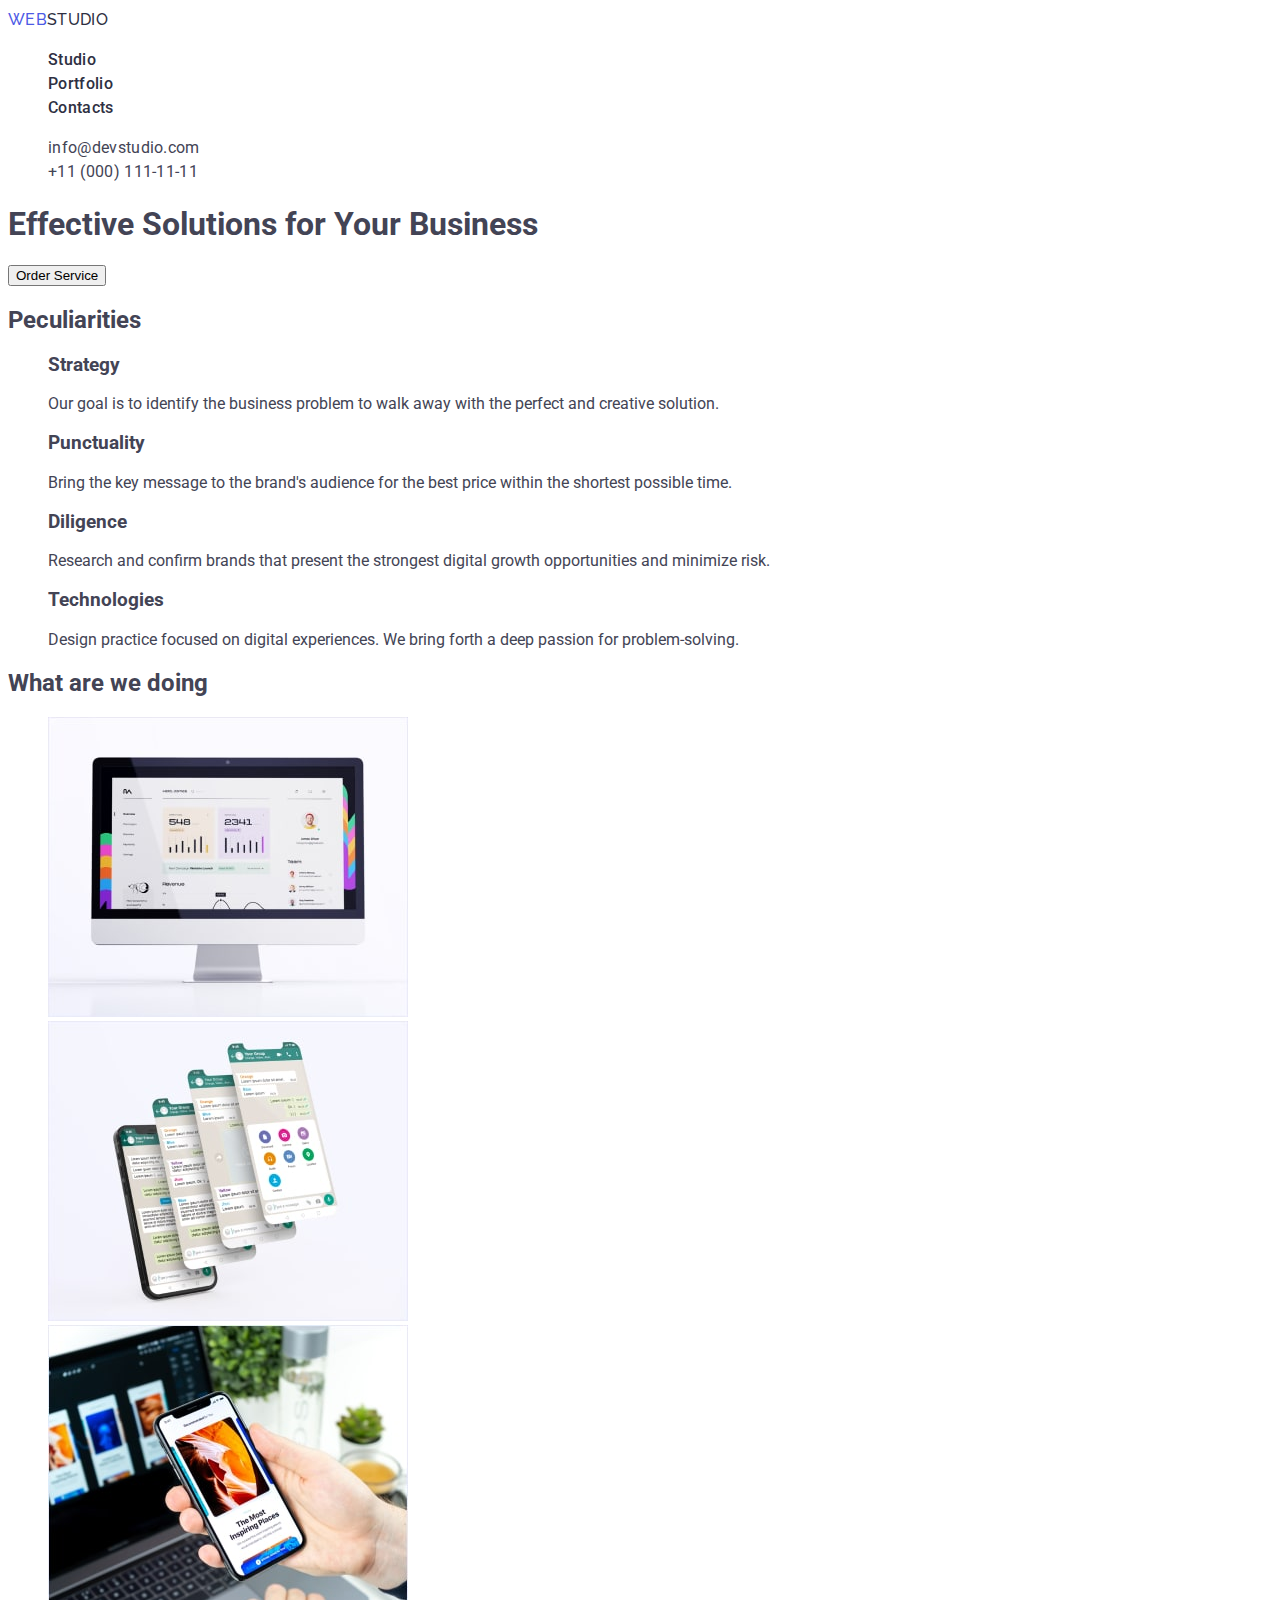
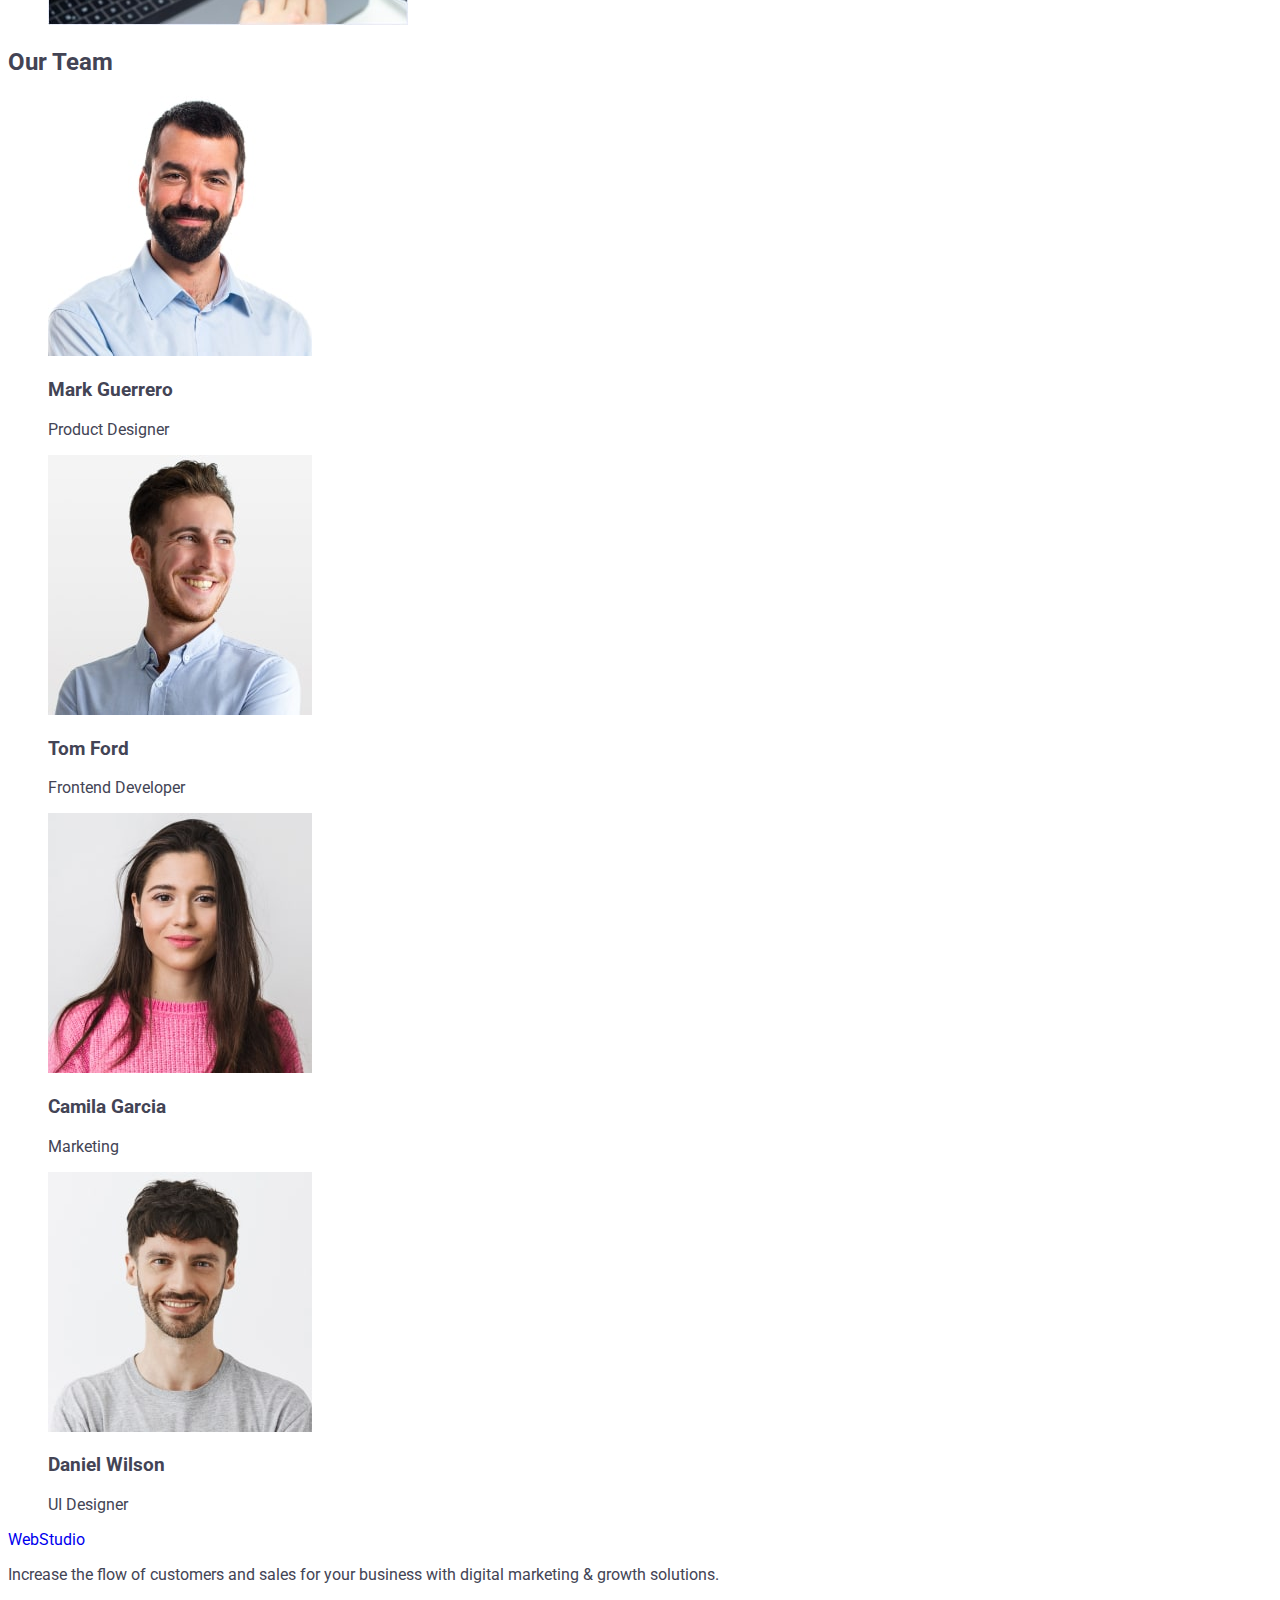
==== index.html @ 2854a055 "global and header stylization" ====
<!DOCTYPE html>
<html lang="en">
  <head>
    <meta charset="UTF-8" />
    <meta name="viewport" content="width=device-width, initial-scale=1.0" />
    <meta name="description" content="Effective Solutions for Your Business" />
    <title>WEBSTUDIO</title>
    <link
      href="https://fonts.googleapis.com/css2?family=Raleway:wght@800&family=Roboto:wght@400;500;700&display=swap"
      rel="stylesheet"
    />
    <link rel="stylesheet" href="./css/styles.css" />
  </head>
  <body>
    <header>
      <nav class="header-menu">
        <a class="logo" href="./index.html"><span>Web</span>Studio</a>
        <ul>
          <li><a href="./index.html">Studio</a></li>
          <li><a href="./portfolio.html">Portfolio</a></li>
          <li><a href="#">Contacts</a></li>
        </ul>
      </nav>
      <address>
        <ul class="contact-header">
          <li><a href="mailto:info@devstudio.com">info@devstudio.com</a></li>
          <li><a href="tel:+110001111111">+11 (000) 111-11-11</a></li>
        </ul>
      </address>
    </header>
    <main>
      <!-- Hero-Section -->
      <section>
        <h1>Effective Solutions for Your Business</h1>
        <button type="button">Order Service</button>
      </section>
      <section>
        <h2>Peculiarities</h2>
        <!-- This h2 is hidden for users -->
        <ul>
          <li>
            <h3>Strategy</h3>
            <p>
              Our goal is to identify the business problem to walk away with the
              perfect and creative solution.
            </p>
          </li>
          <li>
            <h3>Punctuality</h3>
            <p>
              Bring the key message to the brand's audience for the best price
              within the shortest possible time.
            </p>
          </li>
          <li>
            <h3>Diligence</h3>
            <p>
              Research and confirm brands that present the strongest digital
              growth opportunities and minimize risk.
            </p>
          </li>
          <li>
            <h3>Technologies</h3>
            <p>
              Design practice focused on digital experiences. We bring forth a
              deep passion for problem-solving.
            </p>
          </li>
        </ul>
      </section>
      <section>
        <h2>What are we doing</h2>
        <ul>
          <li>
            <img
              src="./images/img-01.jpg"
              alt="website on monitor"
              width="360"
              height="300"
            />
          </li>
          <li>
            <img
              src="./images/img-02.jpg"
              alt="application on the phone"
              width="360"
              height="300"
            />
          </li>
          <li>
            <img
              src="./images/img-03.jpg"
              alt="website on laptop & application on the phone"
              width="360"
              height="300"
            />
          </li>
        </ul>
      </section>
      <section>
        <h2>Our Team</h2>
        <ul>
          <li>
            <img
              src="./images/mark.jpg"
              alt="Mark's picture"
              width="264"
              height="260"
            />
            <h3>Mark Guerrero</h3>
            <p>Product Designer</p>
          </li>
          <li>
            <img
              src="./images/tom.jpg"
              alt="Tom's picture"
              width="264"
              height="260"
            />
            <h3>Tom Ford</h3>
            <p>Frontend Developer</p>
          </li>
          <li>
            <img
              src="./images/camila.jpg"
              alt="Camila's picture"
              width="264"
              height="260"
            />
            <h3>Camila Garcia</h3>
            <p>Marketing</p>
          </li>
          <li>
            <img
              src="./images/daniel.jpg"
              alt="Daniel's picture"
              width="264"
              height="260"
            />
            <h3>Daniel Wilson</h3>
            <p>UI Designer</p>
          </li>
        </ul>
      </section>
    </main>
    <footer>
      <a href="./index.html">WebStudio</a>
      <p>
        Increase the flow of customers and sales for your business with digital
        marketing & growth solutions.
      </p>
    </footer>
  </body>
</html>
---- css/styles.css ----
:root {
  --primary-brand-color: #4d5ae5;
  --pressed-state-color: #404bbf;
  --dark-color: #2e2f42;
  --success-color: #31d0aa;
  --text-color: #434455;
  --subtle-text-color: #8e8f99;
  --accent-color: #e7e9fc;
  --light-color: #f4f4fd;
  /* --modal-overlay-color: #2e2f42; */
  --hero-background-color: #2e2f42;
  --white-background-color: #fff;
  --modal-background-color: #fcfcfc;
}

body {
  font-family: Roboto, sans-serif;
  color: var(--text-color);
}

li {
  list-style-type: none;
}

a {
  text-decoration: none;
}

address {
  font-style: normal;
}

/* header */

.header-menu a {
  color: var(--dark-color);
  font-size: 16px;
  font-weight: 500;
  line-height: 1.5;
  letter-spacing: 0.32px;
}

.logo {
  font-family: Raleway, sans-serif;
  text-transform: uppercase;
  font-size: 18px;
  font-weight: 800;
  line-height: 1.1667;
  letter-spacing: 0.54px;
}

.logo span {
  color: var(--primary-brand-color);
}

.contact-header a {
  color: var(--text-color);
  font-size: 16px;
  line-height: 1.5;
  letter-spacing: 0.32px;
}

.header-menu a:hover,
.header-menu a:focus,
.header-menu a:active,
.contact-header a:hover,
.contact-header a:focus,
.contact-header a:active {
  color: var(--pressed-state-color);
}
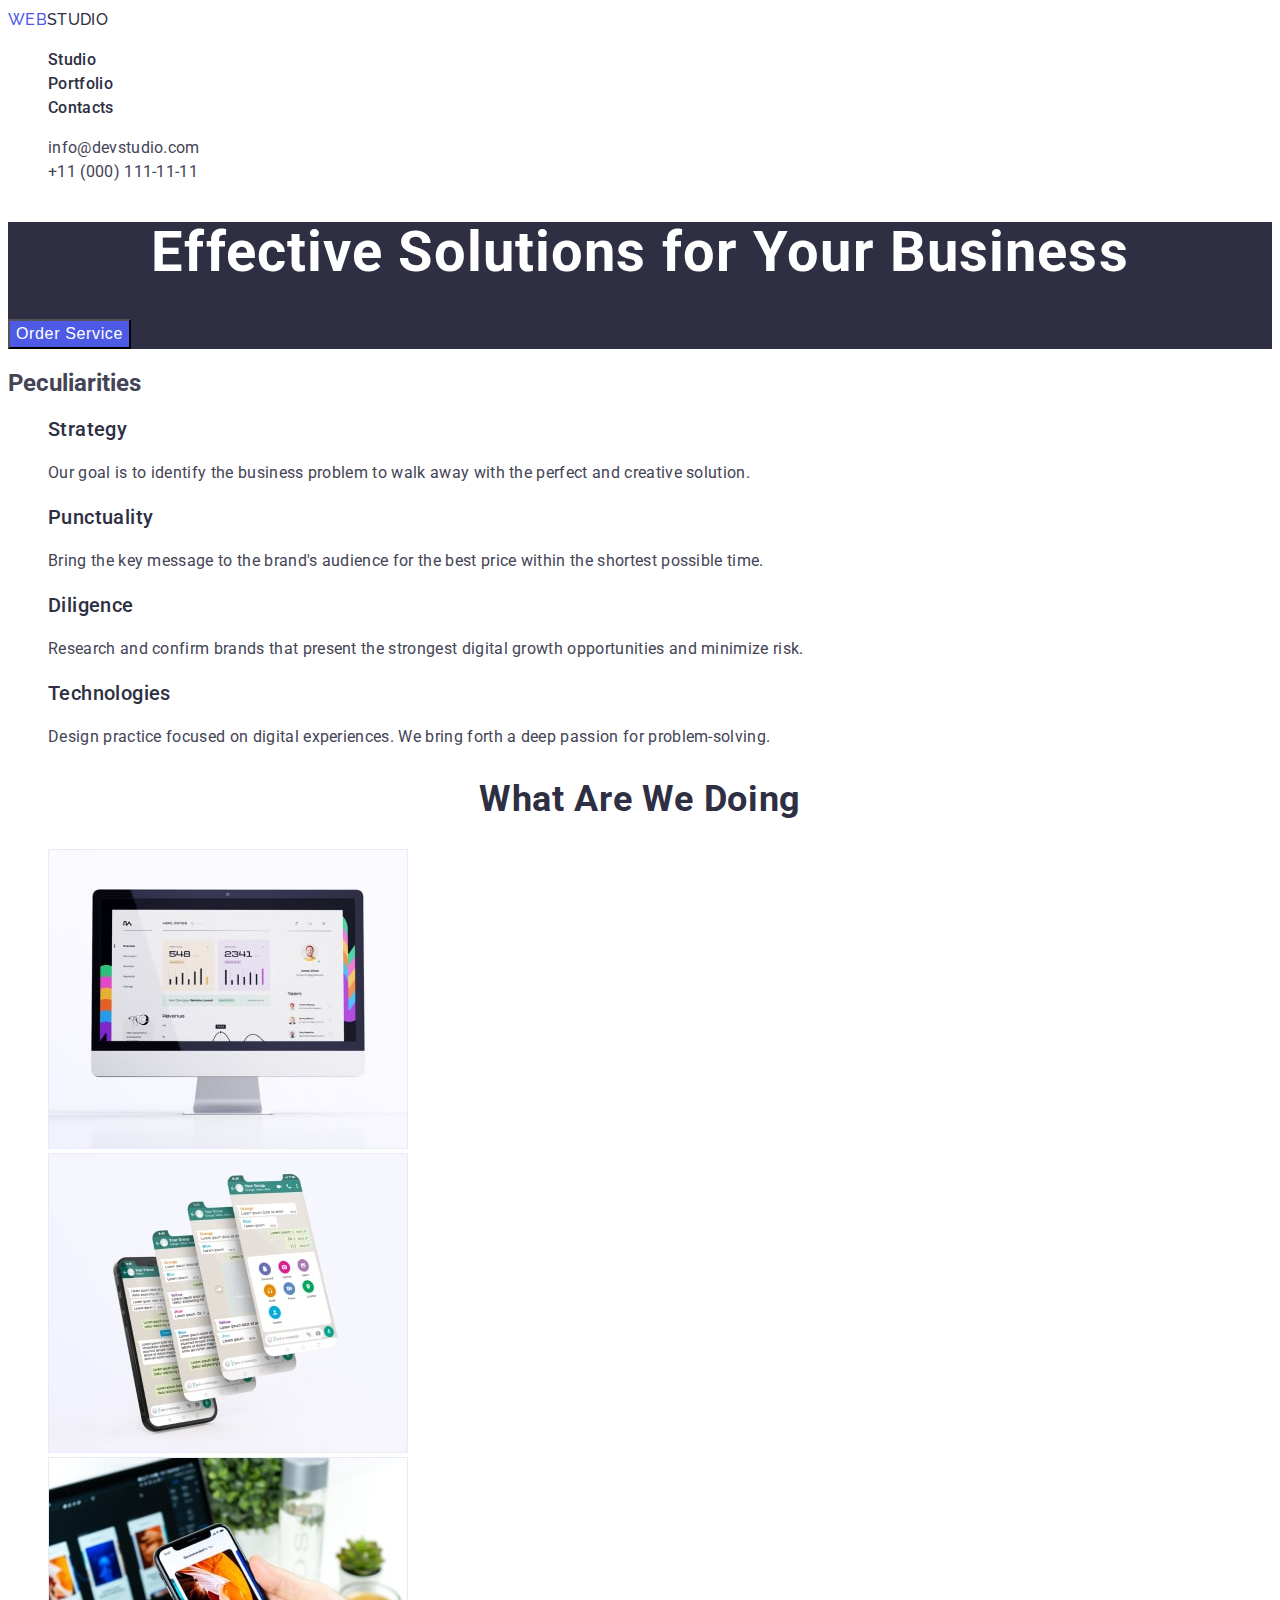
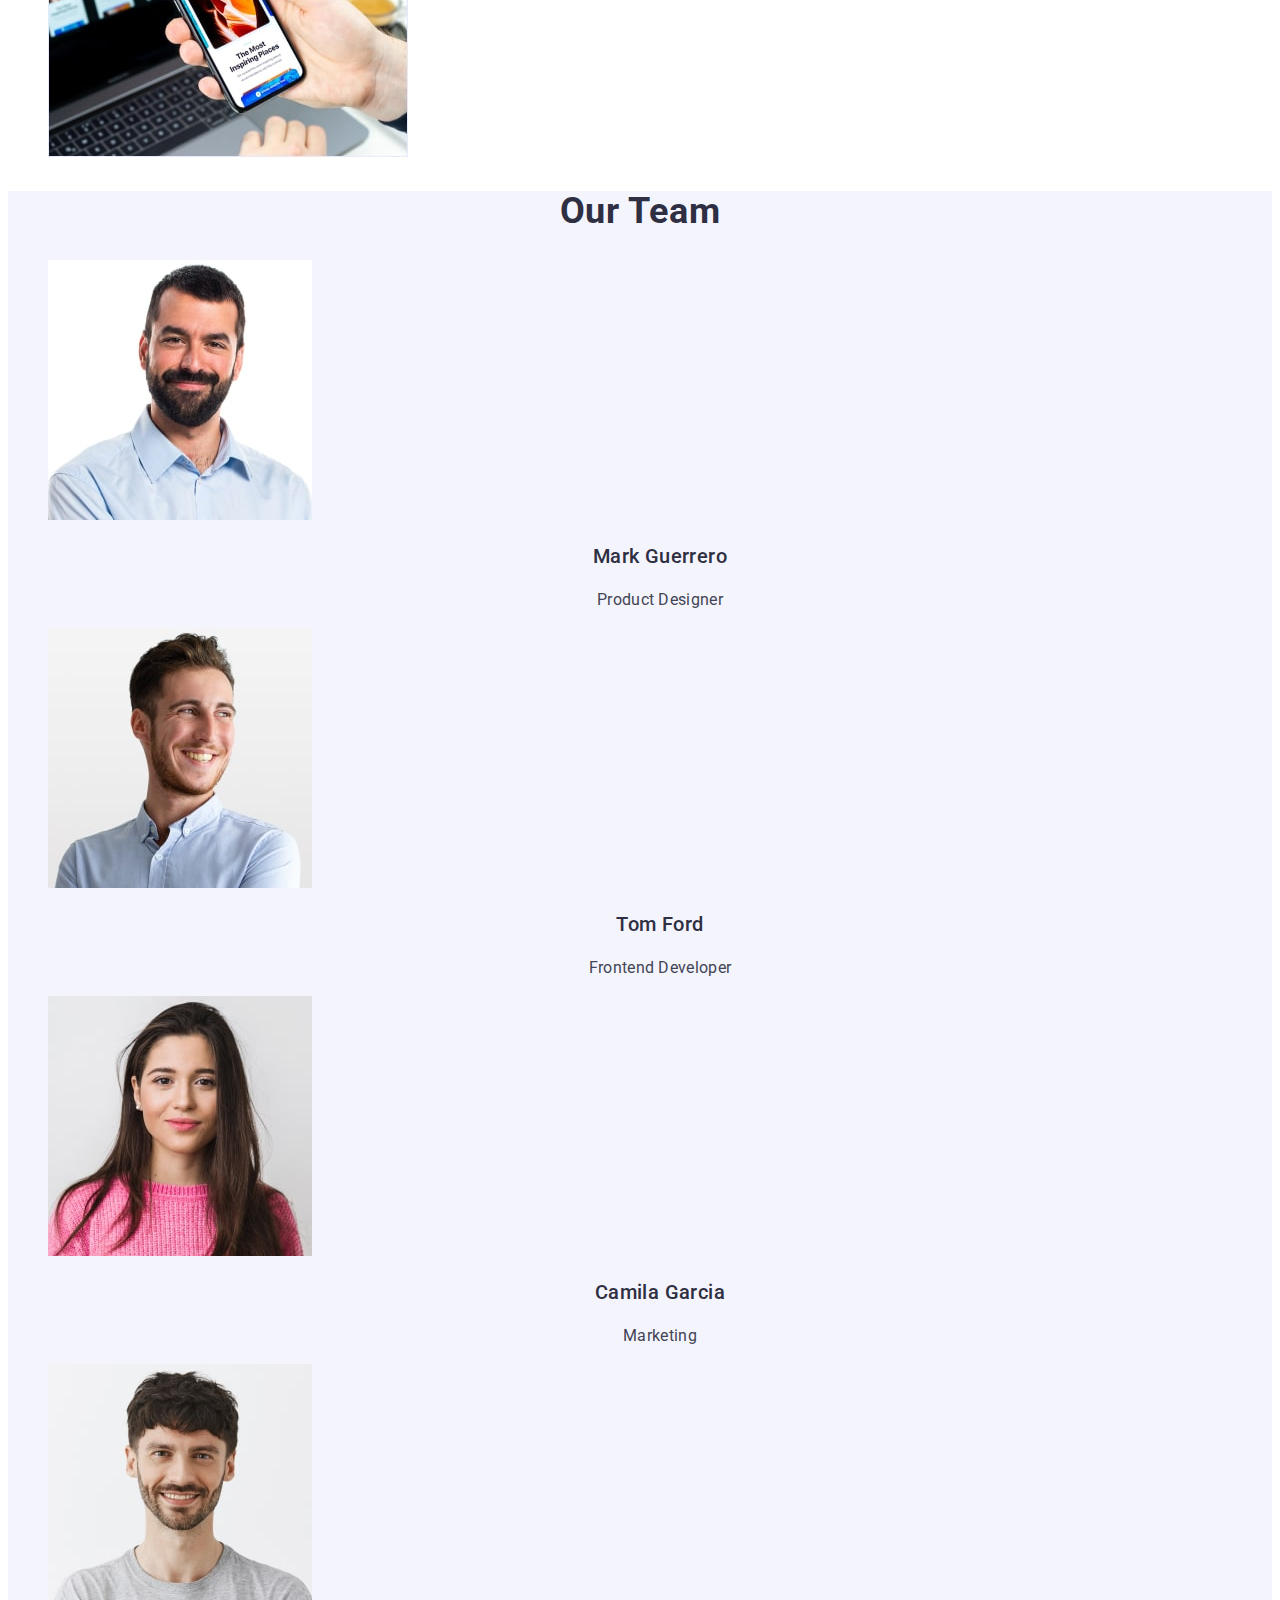
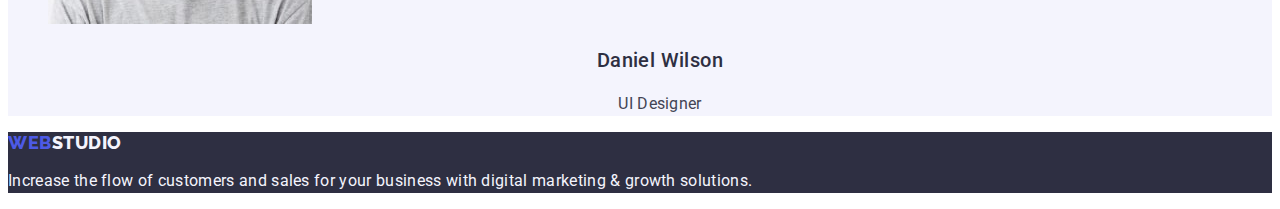
==== commit 6fa86b9e: "Stylization of 4 sections and footer" ====
--- a/index.html
+++ b/index.html
@@ -30,46 +30,47 @@
     </header>
     <main>
       <!-- Hero-Section -->
-      <section>
-        <h1>Effective Solutions for Your Business</h1>
-        <button type="button">Order Service</button>
+      <section class="hero">
+        <h1 class="hero-title">Effective Solutions for Your Business</h1>
+        <button class="hero-btn" type="button">Order Service</button>
       </section>
       <section>
         <h2>Peculiarities</h2>
         <!-- This h2 is hidden for users -->
         <ul>
           <li>
-            <h3>Strategy</h3>
-            <p>
+            <h3 class="item-title">Strategy</h3>
+            <p class="item-text">
               Our goal is to identify the business problem to walk away with the
               perfect and creative solution.
             </p>
           </li>
           <li>
-            <h3>Punctuality</h3>
-            <p>
+            <h3 class="item-title">Punctuality</h3>
+            <p class="item-text">
               Bring the key message to the brand's audience for the best price
               within the shortest possible time.
             </p>
           </li>
           <li>
-            <h3>Diligence</h3>
-            <p>
+            <h3 class="item-title">Diligence</h3>
+            <p class="item-text">
               Research and confirm brands that present the strongest digital
               growth opportunities and minimize risk.
             </p>
           </li>
           <li>
-            <h3>Technologies</h3>
-            <p>
+            <h3 class="item-title">Technologies</h3>
+            <p class="item-text">
               Design practice focused on digital experiences. We bring forth a
               deep passion for problem-solving.
             </p>
           </li>
         </ul>
       </section>
+      <!-- What are we doing -->
       <section>
-        <h2>What are we doing</h2>
+        <h2 class="title-section">What are we doing</h2>
         <ul>
           <li>
             <img
@@ -97,8 +98,9 @@
           </li>
         </ul>
       </section>
-      <section>
-        <h2>Our Team</h2>
+      <!-- Our Team -->
+      <section class="team">
+        <h2 class="title-section">Our Team</h2>
         <ul>
           <li>
             <img
@@ -107,8 +109,8 @@
               width="264"
               height="260"
             />
-            <h3>Mark Guerrero</h3>
-            <p>Product Designer</p>
+            <h3 class="item-title center">Mark Guerrero</h3>
+            <p class="item-text center">Product Designer</p>
           </li>
           <li>
             <img
@@ -117,8 +119,8 @@
               width="264"
               height="260"
             />
-            <h3>Tom Ford</h3>
-            <p>Frontend Developer</p>
+            <h3 class="item-title center">Tom Ford</h3>
+            <p class="item-text center">Frontend Developer</p>
           </li>
           <li>
             <img
@@ -127,8 +129,8 @@
               width="264"
               height="260"
             />
-            <h3>Camila Garcia</h3>
-            <p>Marketing</p>
+            <h3 class="item-title center">Camila Garcia</h3>
+            <p class="item-text center">Marketing</p>
           </li>
           <li>
             <img
@@ -137,15 +139,16 @@
               width="264"
               height="260"
             />
-            <h3>Daniel Wilson</h3>
-            <p>UI Designer</p>
+            <h3 class="item-title center">Daniel Wilson</h3>
+            <p class="item-text center">UI Designer</p>
           </li>
         </ul>
       </section>
     </main>
+    <!-- Footer -->
     <footer>
-      <a href="./index.html">WebStudio</a>
-      <p>
+      <a class="logo" href="./index.html"><span>Web</span>Studio</a>
+      <p class="item-text">
         Increase the flow of customers and sales for your business with digital
         marketing & growth solutions.
       </p>
--- a/css/styles.css
+++ b/css/styles.css
@@ -68,3 +68,85 @@
 .contact-header a:active {
   color: var(--pressed-state-color);
 }
+
+/* hero */
+
+.hero {
+  background-color: var(--dark-color);
+}
+
+.hero-title {
+  color: var(--white-background-color);
+  text-align: center;
+  font-size: 56px;
+  font-weight: 700;
+  line-height: 1.0714;
+  letter-spacing: 1.12px;
+}
+
+.hero-btn {
+  color: var(--white-background-color);
+  font-size: 16px;
+  font-weight: 500;
+  line-height: 1.5;
+  letter-spacing: 0.64px;
+  background-color: var(--primary-brand-color);
+}
+
+.hero-btn:hover,
+.hero-btn:focus {
+  color: var(--pressed-state-color);
+  cursor: pointer;
+}
+
+/* Peculiarities */
+
+.item-title {
+  color: var(--dark-color);
+  font-size: 20px;
+  font-weight: 500;
+  line-height: 1.2;
+  letter-spacing: 0.4px;
+}
+
+.item-text {
+  font-size: 16px;
+  line-height: 1.5;
+  letter-spacing: 0.32px;
+}
+
+/* What are we doing */
+
+.title-section {
+  color: var(--dark-color);
+  text-align: center;
+  font-size: 36px;
+  font-weight: 700;
+  line-height: 1.1111;
+  letter-spacing: 0.72px;
+  text-transform: capitalize;
+}
+
+/* Our Team */
+
+.team {
+  background-color: var(--light-color);
+}
+
+.center {
+  text-align: center;
+}
+
+/* Footer */
+
+footer {
+  background-color: var(--dark-color);
+}
+
+footer .logo {
+  color: var(--light-color);
+}
+
+footer .item-text {
+  color: var(--light-color);
+}
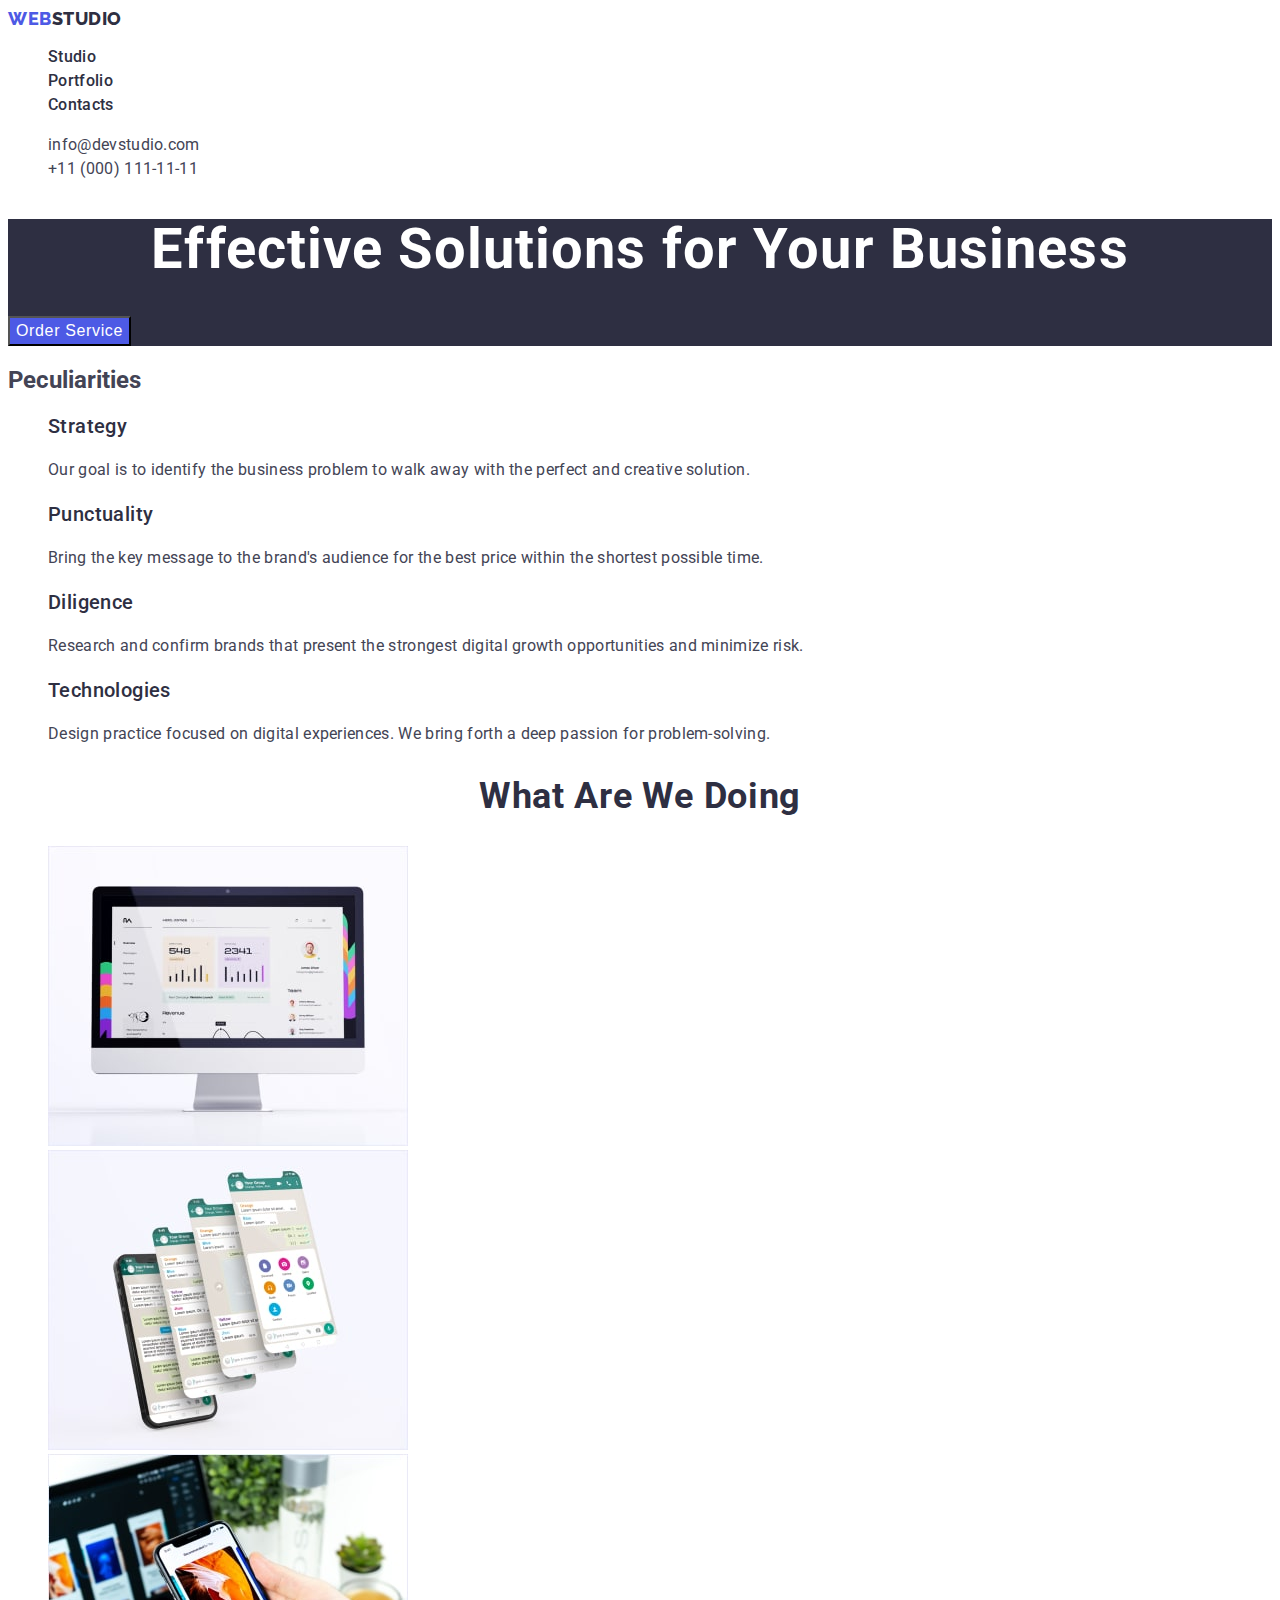
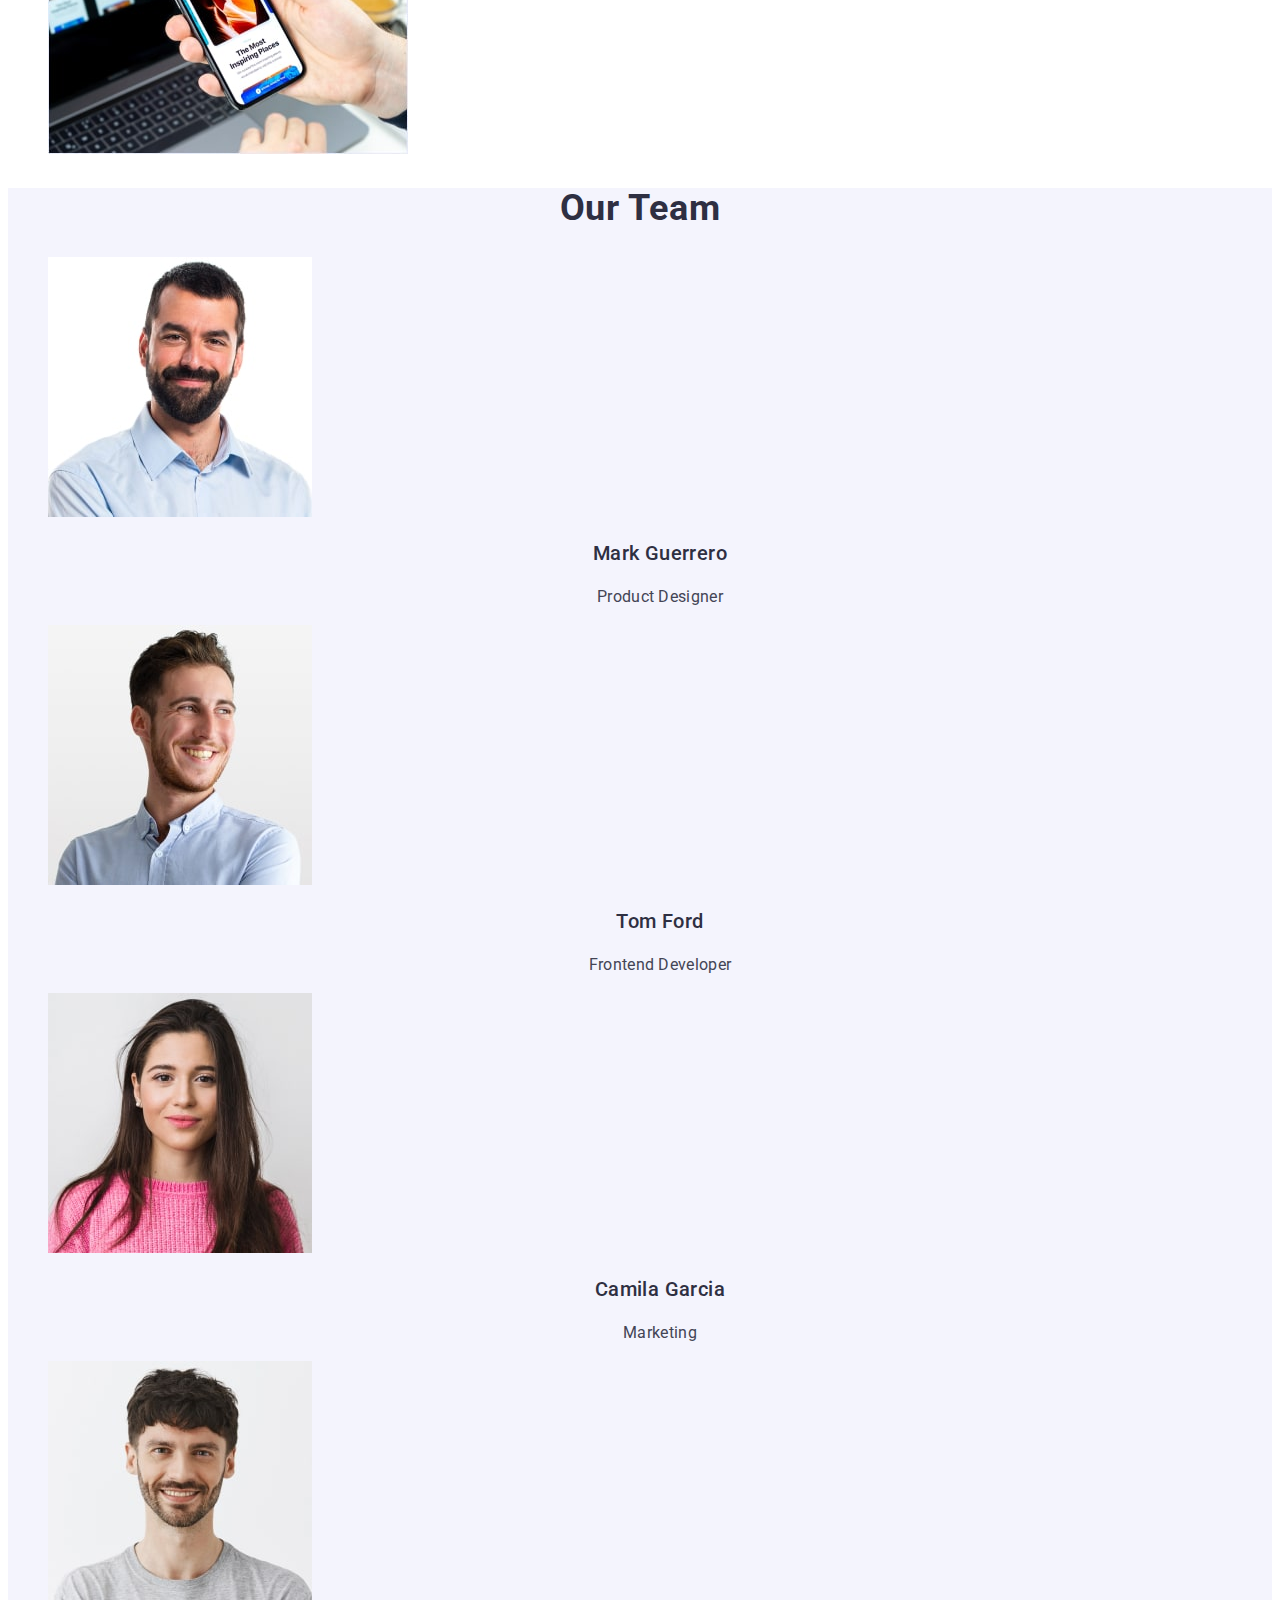
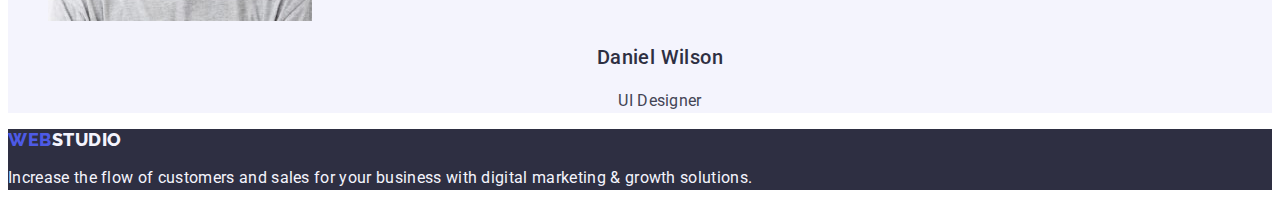
==== commit 020bcdd8: "Website improvement" ====
--- a/index.html
+++ b/index.html
@@ -6,25 +6,37 @@
     <meta name="description" content="Effective Solutions for Your Business" />
     <title>WEBSTUDIO</title>
     <link
-      href="https://fonts.googleapis.com/css2?family=Raleway:wght@800&family=Roboto:wght@400;500;700&display=swap"
+      href="https://fonts.googleapis.com/css2?family=Raleway:wght@800&family=Roboto:wght@400;500;700;900&display=swap"
       rel="stylesheet"
     />
     <link rel="stylesheet" href="./css/styles.css" />
   </head>
   <body>
     <header>
-      <nav class="header-menu">
-        <a class="logo" href="./index.html"><span>Web</span>Studio</a>
+      <nav>
+        <a class="link logo" href="./index.html"><span>Web</span>Studio</a>
         <ul>
-          <li><a href="./index.html">Studio</a></li>
-          <li><a href="./portfolio.html">Portfolio</a></li>
-          <li><a href="#">Contacts</a></li>
+          <li class="list">
+            <a class="link menu-item" href="./index.html">Studio</a>
+          </li>
+          <li class="list">
+            <a class="link menu-item" href="./portfolio.html">Portfolio</a>
+          </li>
+          <li class="list"><a class="link menu-item" href="#">Contacts</a></li>
         </ul>
       </nav>
-      <address>
-        <ul class="contact-header">
-          <li><a href="mailto:info@devstudio.com">info@devstudio.com</a></li>
-          <li><a href="tel:+110001111111">+11 (000) 111-11-11</a></li>
+      <address class="address">
+        <ul>
+          <li class="list">
+            <a class="link address-item" href="mailto:info@devstudio.com"
+              >info@devstudio.com</a
+            >
+          </li>
+          <li class="list">
+            <a class="link address-item" href="tel:+110001111111"
+              >+11 (000) 111-11-11</a
+            >
+          </li>
         </ul>
       </address>
     </header>
@@ -38,28 +50,28 @@
         <h2>Peculiarities</h2>
         <!-- This h2 is hidden for users -->
         <ul>
-          <li>
+          <li class="list">
             <h3 class="item-title">Strategy</h3>
             <p class="item-text">
               Our goal is to identify the business problem to walk away with the
               perfect and creative solution.
             </p>
           </li>
-          <li>
+          <li class="list">
             <h3 class="item-title">Punctuality</h3>
             <p class="item-text">
               Bring the key message to the brand's audience for the best price
               within the shortest possible time.
             </p>
           </li>
-          <li>
+          <li class="list">
             <h3 class="item-title">Diligence</h3>
             <p class="item-text">
               Research and confirm brands that present the strongest digital
               growth opportunities and minimize risk.
             </p>
           </li>
-          <li>
+          <li class="list">
             <h3 class="item-title">Technologies</h3>
             <p class="item-text">
               Design practice focused on digital experiences. We bring forth a
@@ -72,7 +84,7 @@
       <section>
         <h2 class="title-section">What are we doing</h2>
         <ul>
-          <li>
+          <li class="list">
             <img
               src="./images/img-01.jpg"
               alt="website on monitor"
@@ -80,7 +92,7 @@
               height="300"
             />
           </li>
-          <li>
+          <li class="list">
             <img
               src="./images/img-02.jpg"
               alt="application on the phone"
@@ -88,7 +100,7 @@
               height="300"
             />
           </li>
-          <li>
+          <li class="list">
             <img
               src="./images/img-03.jpg"
               alt="website on laptop & application on the phone"
@@ -102,7 +114,7 @@
       <section class="team">
         <h2 class="title-section">Our Team</h2>
         <ul>
-          <li>
+          <li class="list">
             <img
               src="./images/mark.jpg"
               alt="Mark's picture"
@@ -112,7 +124,7 @@
             <h3 class="item-title center">Mark Guerrero</h3>
             <p class="item-text center">Product Designer</p>
           </li>
-          <li>
+          <li class="list">
             <img
               src="./images/tom.jpg"
               alt="Tom's picture"
@@ -122,7 +134,7 @@
             <h3 class="item-title center">Tom Ford</h3>
             <p class="item-text center">Frontend Developer</p>
           </li>
-          <li>
+          <li class="list">
             <img
               src="./images/camila.jpg"
               alt="Camila's picture"
@@ -132,7 +144,7 @@
             <h3 class="item-title center">Camila Garcia</h3>
             <p class="item-text center">Marketing</p>
           </li>
-          <li>
+          <li class="list">
             <img
               src="./images/daniel.jpg"
               alt="Daniel's picture"
@@ -147,7 +159,7 @@
     </main>
     <!-- Footer -->
     <footer>
-      <a class="logo" href="./index.html"><span>Web</span>Studio</a>
+      <a class="link logo" href="./index.html"><span>Web</span>Studio</a>
       <p class="item-text">
         Increase the flow of customers and sales for your business with digital
         marketing & growth solutions.
--- a/css/styles.css
+++ b/css/styles.css
@@ -18,54 +18,53 @@
   color: var(--text-color);
 }
 
-li {
+.list {
   list-style-type: none;
 }
 
-a {
+.link {
   text-decoration: none;
-}
-
-address {
-  font-style: normal;
 }
 
 /* header */
 
-.header-menu a {
+.menu-item {
   color: var(--dark-color);
   font-size: 16px;
   font-weight: 500;
   line-height: 1.5;
-  letter-spacing: 0.32px;
+  letter-spacing: 0.02em;
 }
 
 .logo {
+  color: var(--dark-color);
   font-family: Raleway, sans-serif;
   text-transform: uppercase;
   font-size: 18px;
   font-weight: 800;
-  line-height: 1.1667;
-  letter-spacing: 0.54px;
+  line-height: 1.17;
+  letter-spacing: 0.03em;
 }
 
 .logo span {
   color: var(--primary-brand-color);
 }
 
-.contact-header a {
+.address {
+  font-style: normal;
+}
+
+.address-item {
   color: var(--text-color);
   font-size: 16px;
   line-height: 1.5;
-  letter-spacing: 0.32px;
+  letter-spacing: 0.02em;
 }
 
-.header-menu a:hover,
-.header-menu a:focus,
-.header-menu a:active,
-.contact-header a:hover,
-.contact-header a:focus,
-.contact-header a:active {
+.menu-item:hover,
+.menu-item:focus,
+.address-item:hover,
+.address-item:focus {
   color: var(--pressed-state-color);
 }
 
@@ -81,7 +80,7 @@
   font-size: 56px;
   font-weight: 700;
   line-height: 1.0714;
-  letter-spacing: 1.12px;
+  letter-spacing: 0.02em;
 }
 
 .hero-btn {
@@ -89,13 +88,13 @@
   font-size: 16px;
   font-weight: 500;
   line-height: 1.5;
-  letter-spacing: 0.64px;
+  letter-spacing: 0.04em;
   background-color: var(--primary-brand-color);
 }
 
 .hero-btn:hover,
 .hero-btn:focus {
-  color: var(--pressed-state-color);
+  background-color: var(--pressed-state-color);
   cursor: pointer;
 }
 
@@ -106,13 +105,13 @@
   font-size: 20px;
   font-weight: 500;
   line-height: 1.2;
-  letter-spacing: 0.4px;
+  letter-spacing: 0.02em;
 }
 
 .item-text {
   font-size: 16px;
   line-height: 1.5;
-  letter-spacing: 0.32px;
+  letter-spacing: 0.02em;
 }
 
 /* What are we doing */
@@ -123,7 +122,7 @@
   font-size: 36px;
   font-weight: 700;
   line-height: 1.1111;
-  letter-spacing: 0.72px;
+  letter-spacing: 0.02em;
   text-transform: capitalize;
 }
 
@@ -150,3 +149,30 @@
 footer .item-text {
   color: var(--light-color);
 }
+
+/* Portfolio */
+
+.portfolio-btn {
+  color: var(--primary-brand-color);
+  font-size: 16px;
+  font-weight: 500;
+  line-height: 1.5;
+  letter-spacing: 0.04em;
+  background: var(--light-color);
+  border: 1px solid var(--accent-color);
+  border-radius: 4px;
+}
+.portfolio-btn:hover,
+.portfolio-btn:focus {
+  cursor: pointer;
+  background: var(--pressed-state-color);
+  box-shadow: 0px 2px 2px 0px rgba(0, 0, 0, 0.12),
+    0px 2px 1px 0px rgba(0, 0, 0, 0.08), 0px 3px 1px 0px rgba(0, 0, 0, 0.1);
+  color: var(--white-background-color);
+}
+
+/* Pictures of works */
+
+.txt {
+  color: var(--text-color);
+}
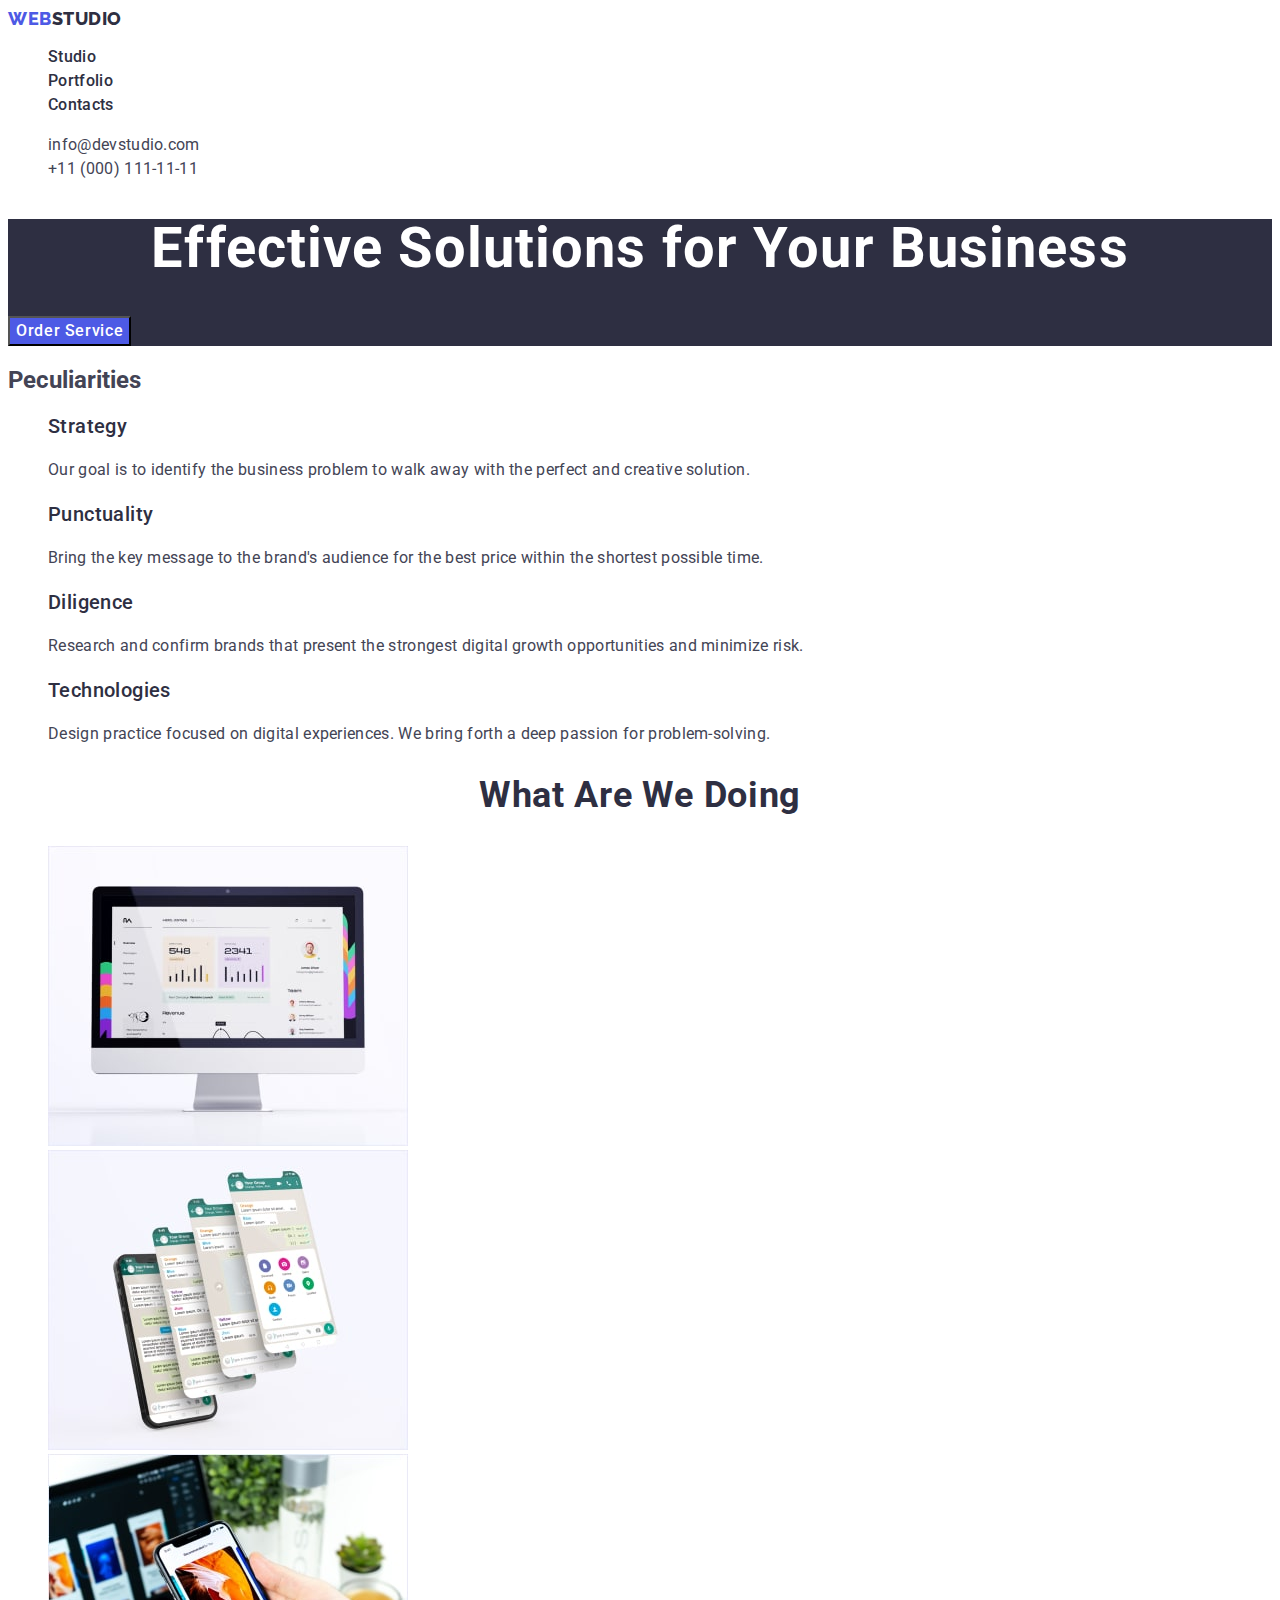
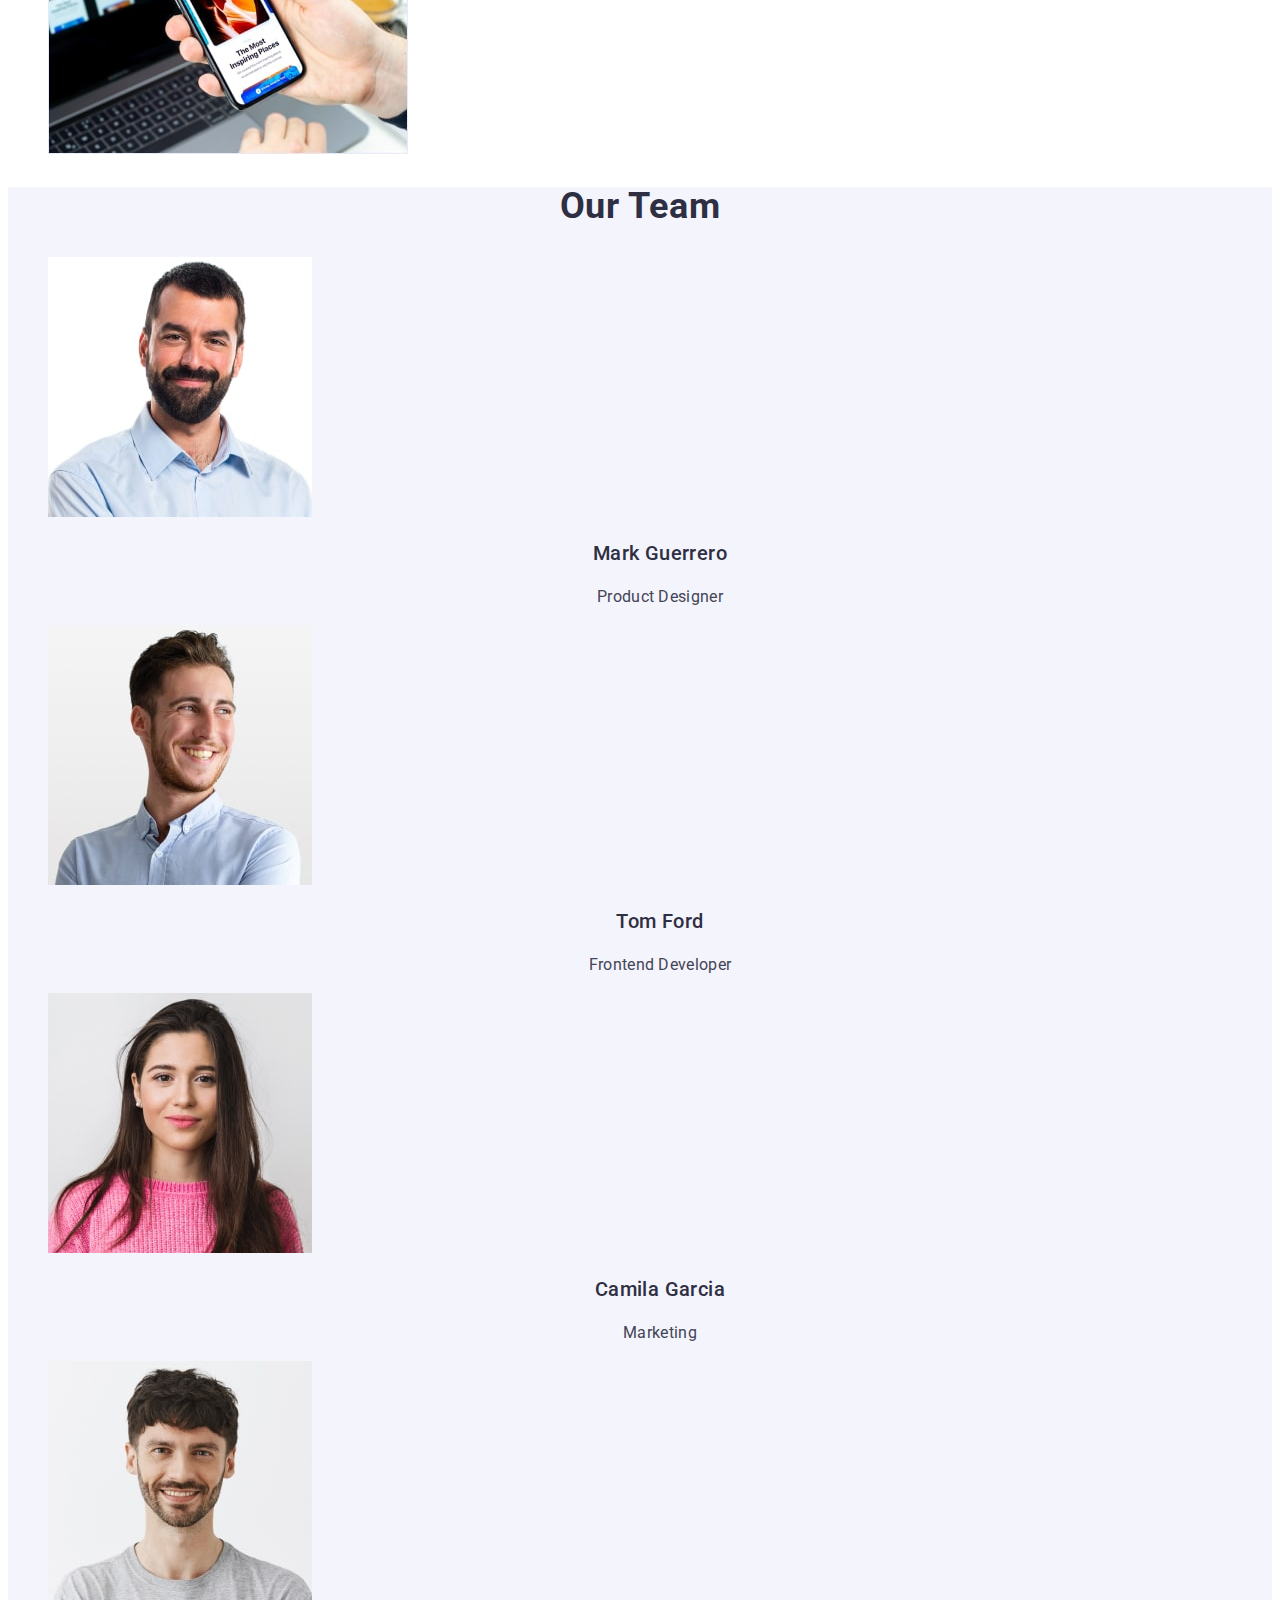
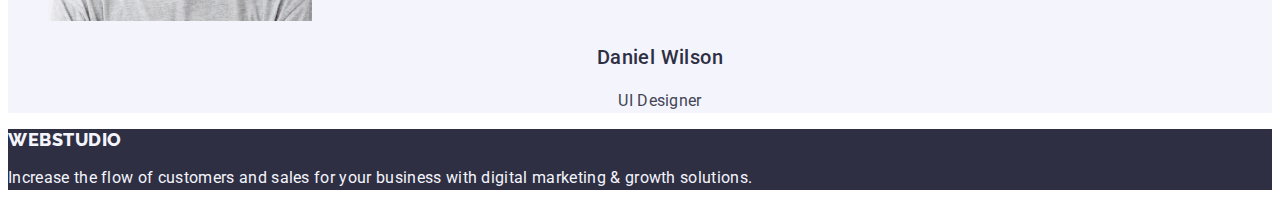
==== commit 475070da: "error correction" ====
--- a/index.html
+++ b/index.html
@@ -14,8 +14,10 @@
   <body>
     <header>
       <nav>
-        <a class="link logo" href="./index.html"><span>Web</span>Studio</a>
-        <ul>
+        <a class="link logo" href="./index.html"
+          >Web<span class="logo-span">Studio</span></a
+        >
+        <ul class="list">
           <li class="list">
             <a class="link menu-item" href="./index.html">Studio</a>
           </li>
@@ -26,7 +28,7 @@
         </ul>
       </nav>
       <address class="address">
-        <ul>
+        <ul class="list">
           <li class="list">
             <a class="link address-item" href="mailto:info@devstudio.com"
               >info@devstudio.com</a
@@ -159,7 +161,7 @@
     </main>
     <!-- Footer -->
     <footer>
-      <a class="link logo" href="./index.html"><span>Web</span>Studio</a>
+      <a class="link logo" href="./index.html">Web<span>Studio</span></a>
       <p class="item-text">
         Increase the flow of customers and sales for your business with digital
         marketing & growth solutions.
--- a/css/styles.css
+++ b/css/styles.css
@@ -16,6 +16,7 @@
 body {
   font-family: Roboto, sans-serif;
   color: var(--text-color);
+  background-color: var(--white-background-color);
 }
 
 .list {
@@ -37,7 +38,7 @@
 }
 
 .logo {
-  color: var(--dark-color);
+  color: var(--primary-brand-color);
   font-family: Raleway, sans-serif;
   text-transform: uppercase;
   font-size: 18px;
@@ -46,8 +47,8 @@
   letter-spacing: 0.03em;
 }
 
-.logo span {
-  color: var(--primary-brand-color);
+.logo-span {
+  color: var(--dark-color);
 }
 
 .address {
@@ -79,12 +80,13 @@
   text-align: center;
   font-size: 56px;
   font-weight: 700;
-  line-height: 1.0714;
+  line-height: 1.07;
   letter-spacing: 0.02em;
 }
 
 .hero-btn {
   color: var(--white-background-color);
+  font-family: inherit;
   font-size: 16px;
   font-weight: 500;
   line-height: 1.5;
@@ -121,7 +123,7 @@
   text-align: center;
   font-size: 36px;
   font-weight: 700;
-  line-height: 1.1111;
+  line-height: 1.11;
   letter-spacing: 0.02em;
   text-transform: capitalize;
 }
@@ -160,14 +162,14 @@
   letter-spacing: 0.04em;
   background: var(--light-color);
   border: 1px solid var(--accent-color);
-  border-radius: 4px;
+  /* border-radius: 4px; */
 }
 .portfolio-btn:hover,
 .portfolio-btn:focus {
   cursor: pointer;
   background: var(--pressed-state-color);
-  box-shadow: 0px 2px 2px 0px rgba(0, 0, 0, 0.12),
-    0px 2px 1px 0px rgba(0, 0, 0, 0.08), 0px 3px 1px 0px rgba(0, 0, 0, 0.1);
+  /* box-shadow: 0px 2px 2px 0px rgba(0, 0, 0, 0.12),
+    0px 2px 1px 0px rgba(0, 0, 0, 0.08), 0px 3px 1px 0px rgba(0, 0, 0, 0.1); */
   color: var(--white-background-color);
 }
 
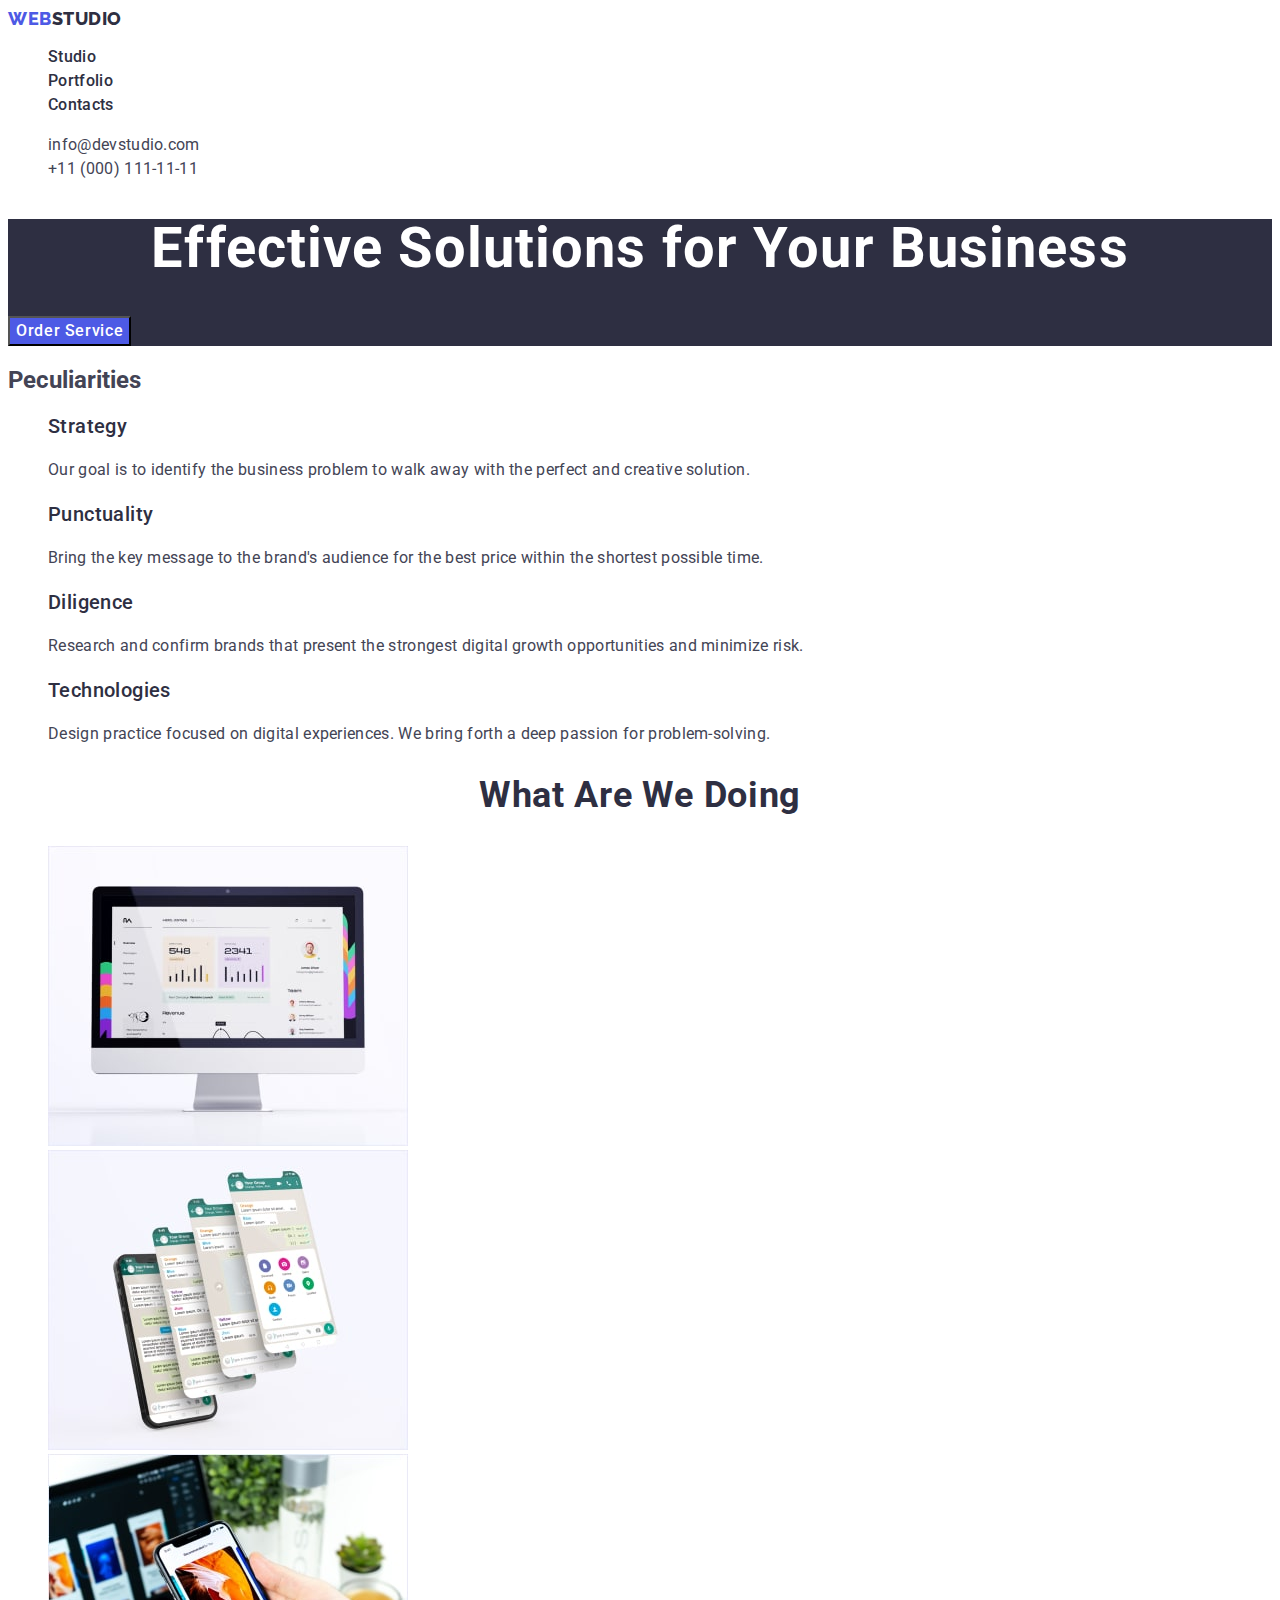
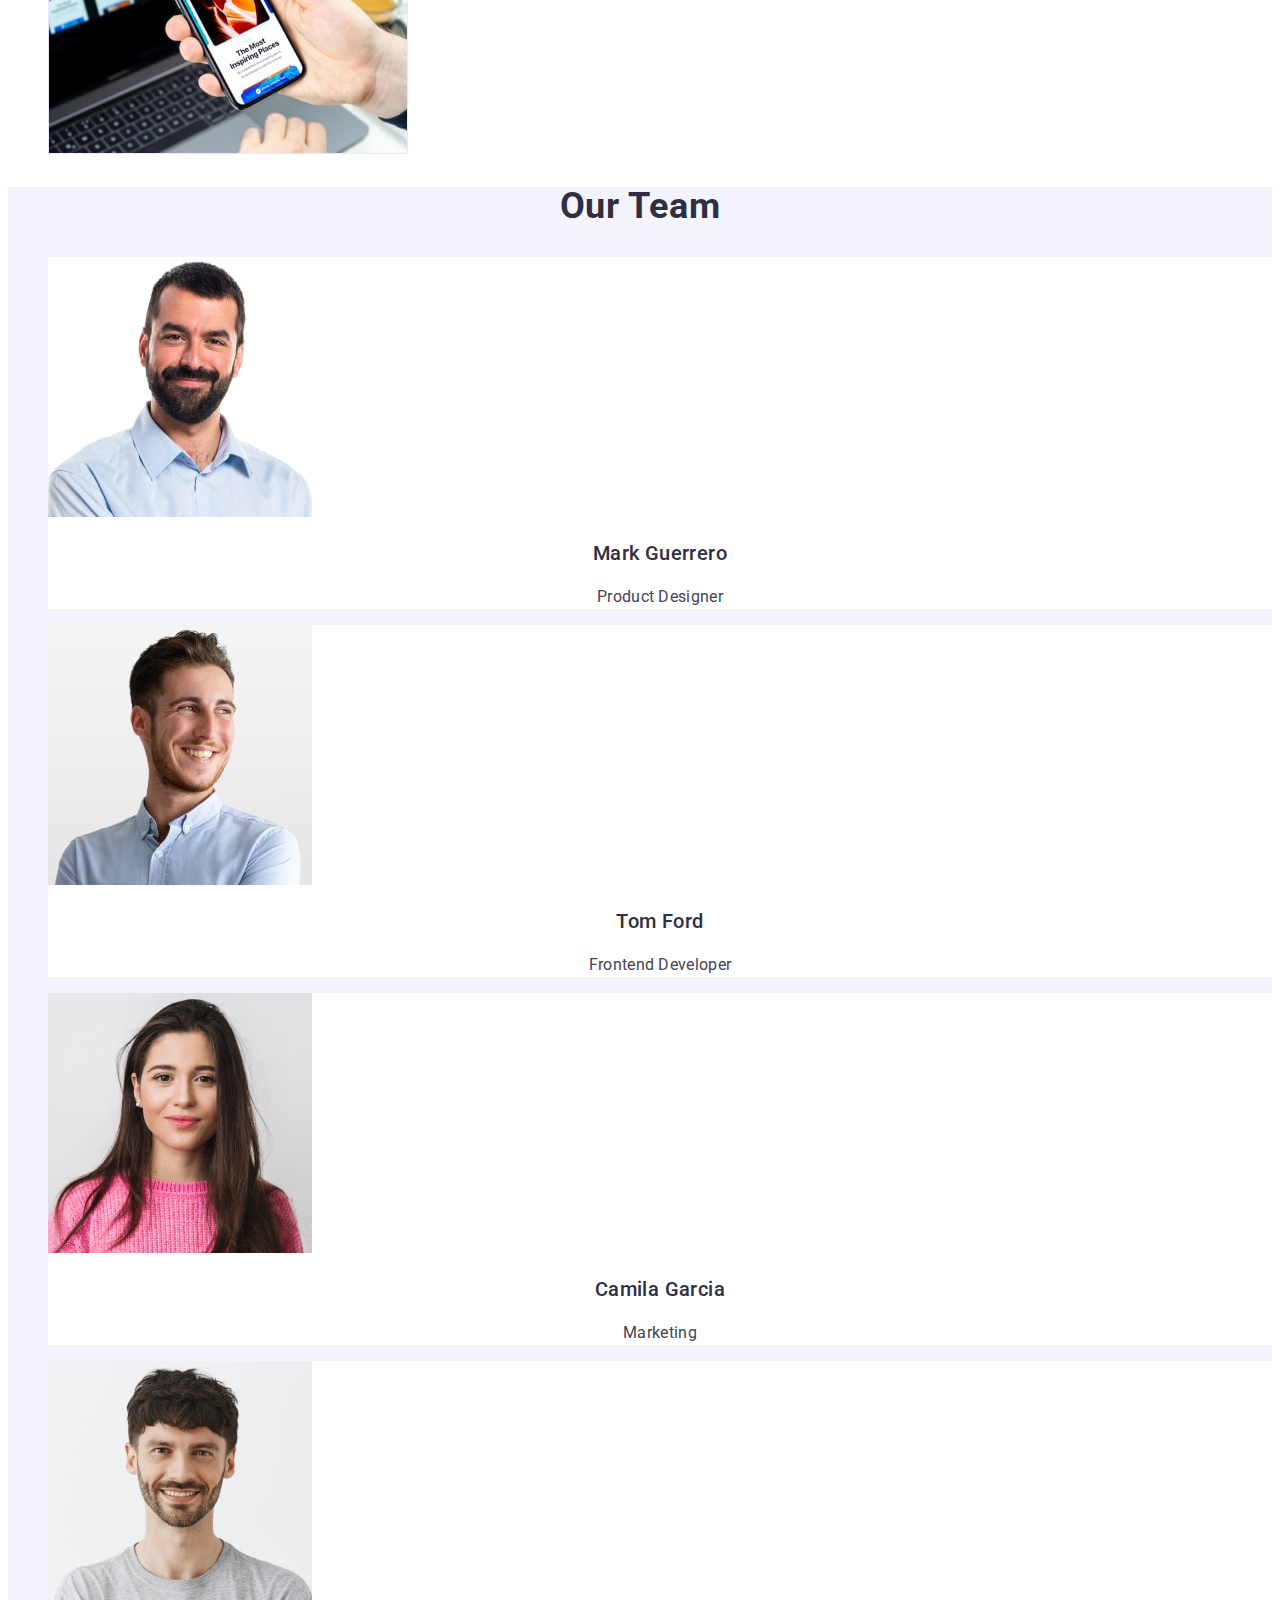
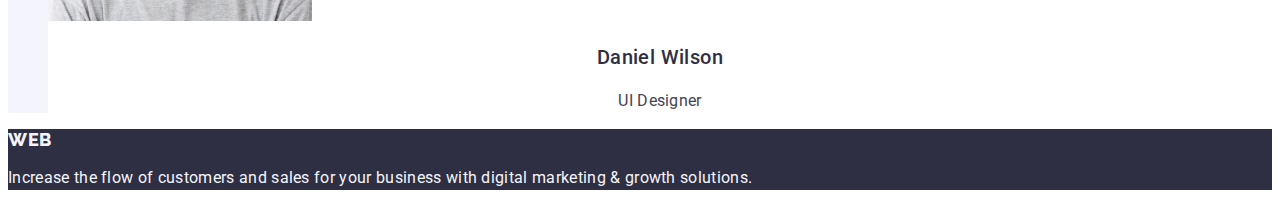
==== commit ba485516: "error correction" ====
--- a/index.html
+++ b/index.html
@@ -24,7 +24,7 @@
           <li class="list">
             <a class="link menu-item" href="./portfolio.html">Portfolio</a>
           </li>
-          <li class="list"><a class="link menu-item" href="#">Contacts</a></li>
+          <li class="list"><a class="link menu-item" href="">Contacts</a></li>
         </ul>
       </nav>
       <address class="address">
@@ -116,7 +116,7 @@
       <section class="team">
         <h2 class="title-section">Our Team</h2>
         <ul>
-          <li class="list">
+          <li class="list team-item">
             <img
               src="./images/mark.jpg"
               alt="Mark's picture"
@@ -126,7 +126,7 @@
             <h3 class="item-title center">Mark Guerrero</h3>
             <p class="item-text center">Product Designer</p>
           </li>
-          <li class="list">
+          <li class="list team-item">
             <img
               src="./images/tom.jpg"
               alt="Tom's picture"
@@ -136,7 +136,7 @@
             <h3 class="item-title center">Tom Ford</h3>
             <p class="item-text center">Frontend Developer</p>
           </li>
-          <li class="list">
+          <li class="list team-item">
             <img
               src="./images/camila.jpg"
               alt="Camila's picture"
@@ -146,7 +146,7 @@
             <h3 class="item-title center">Camila Garcia</h3>
             <p class="item-text center">Marketing</p>
           </li>
-          <li class="list">
+          <li class="list team-item">
             <img
               src="./images/daniel.jpg"
               alt="Daniel's picture"
@@ -160,8 +160,10 @@
       </section>
     </main>
     <!-- Footer -->
-    <footer>
-      <a class="link logo" href="./index.html">Web<span>Studio</span></a>
+    <footer class="footer">
+      <a class="link logo" href="./index.html"
+        >Web<span class="logo-span">Studio</span></a
+      >
       <p class="item-text">
         Increase the flow of customers and sales for your business with digital
         marketing & growth solutions.
--- a/css/styles.css
+++ b/css/styles.css
@@ -134,21 +134,25 @@
   background-color: var(--light-color);
 }
 
+.team-item {
+  background-color: var(--white-background-color);
+}
+
 .center {
   text-align: center;
 }
 
 /* Footer */
 
-footer {
+.footer {
   background-color: var(--dark-color);
 }
 
-footer .logo {
+.footer .logo {
   color: var(--light-color);
 }
 
-footer .item-text {
+.footer .item-text {
   color: var(--light-color);
 }
 
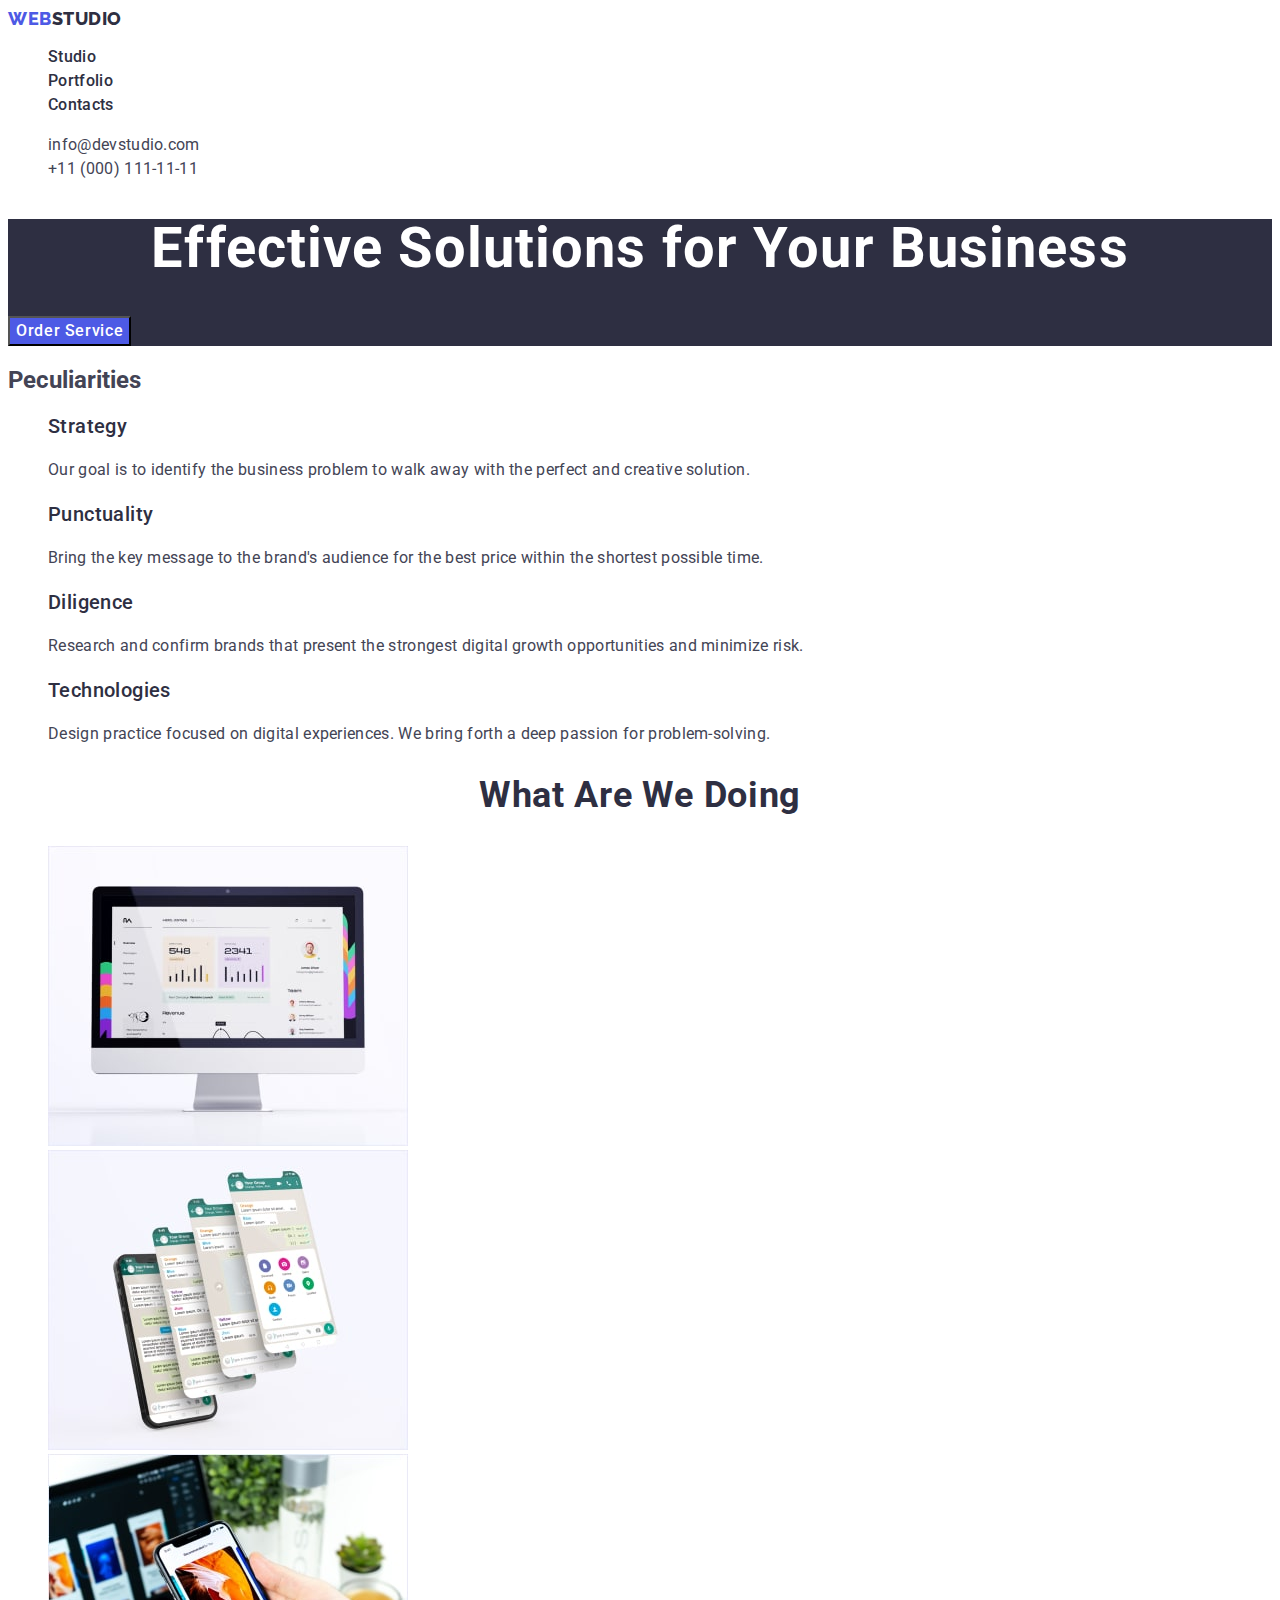
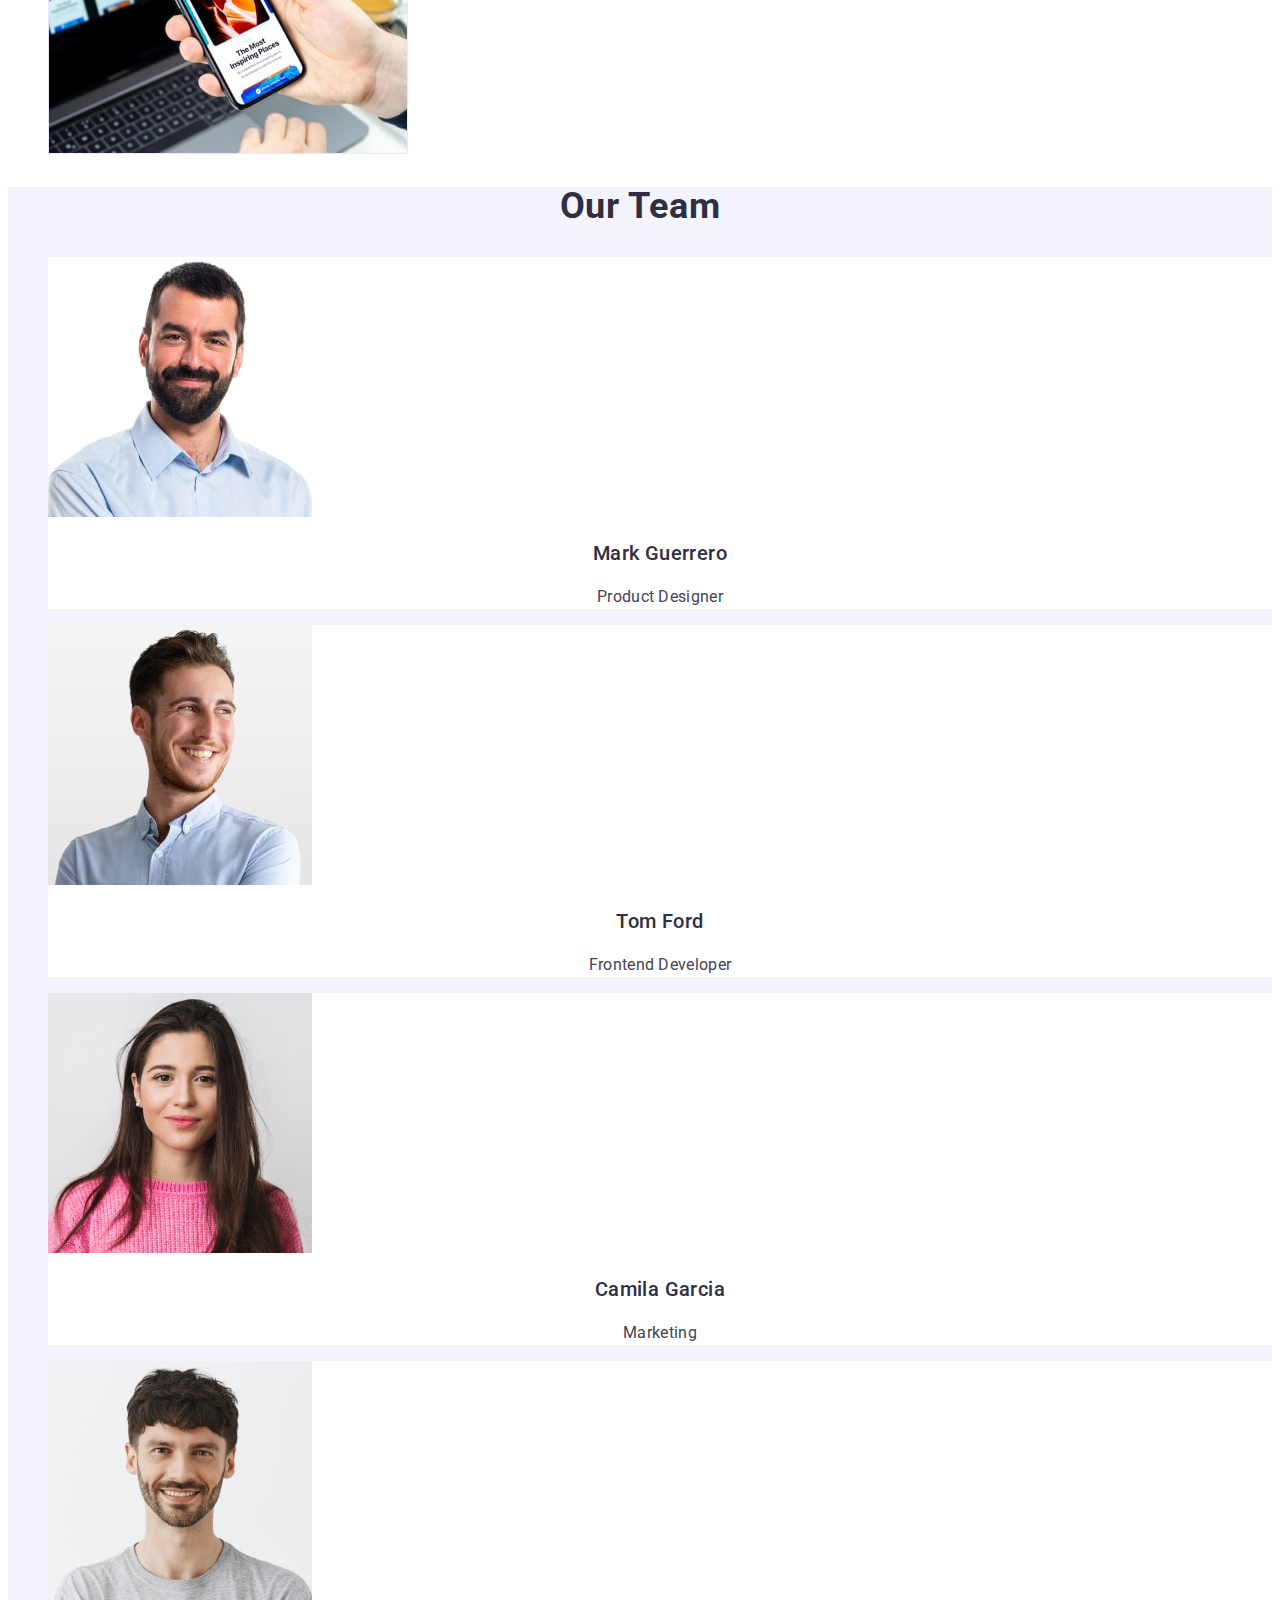
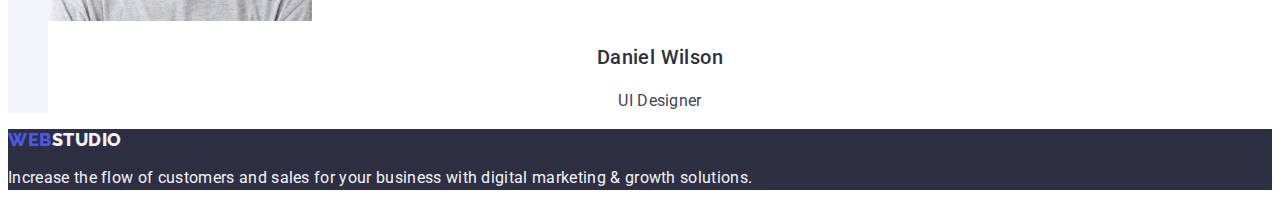
==== commit 445fa67c: "error correction" ====
--- a/index.html
+++ b/index.html
@@ -51,29 +51,29 @@
       <section>
         <h2>Peculiarities</h2>
         <!-- This h2 is hidden for users -->
-        <ul>
-          <li class="list">
+        <ul class="list">
+          <li>
             <h3 class="item-title">Strategy</h3>
             <p class="item-text">
               Our goal is to identify the business problem to walk away with the
               perfect and creative solution.
             </p>
           </li>
-          <li class="list">
+          <li>
             <h3 class="item-title">Punctuality</h3>
             <p class="item-text">
               Bring the key message to the brand's audience for the best price
               within the shortest possible time.
             </p>
           </li>
-          <li class="list">
+          <li>
             <h3 class="item-title">Diligence</h3>
             <p class="item-text">
               Research and confirm brands that present the strongest digital
               growth opportunities and minimize risk.
             </p>
           </li>
-          <li class="list">
+          <li>
             <h3 class="item-title">Technologies</h3>
             <p class="item-text">
               Design practice focused on digital experiences. We bring forth a
@@ -85,8 +85,8 @@
       <!-- What are we doing -->
       <section>
         <h2 class="title-section">What are we doing</h2>
-        <ul>
-          <li class="list">
+        <ul class="list">
+          <li>
             <img
               src="./images/img-01.jpg"
               alt="website on monitor"
@@ -94,7 +94,7 @@
               height="300"
             />
           </li>
-          <li class="list">
+          <li>
             <img
               src="./images/img-02.jpg"
               alt="application on the phone"
@@ -102,7 +102,7 @@
               height="300"
             />
           </li>
-          <li class="list">
+          <li>
             <img
               src="./images/img-03.jpg"
               alt="website on laptop & application on the phone"
@@ -115,8 +115,8 @@
       <!-- Our Team -->
       <section class="team">
         <h2 class="title-section">Our Team</h2>
-        <ul>
-          <li class="list team-item">
+        <ul class="list">
+          <li class="team-item">
             <img
               src="./images/mark.jpg"
               alt="Mark's picture"
@@ -126,7 +126,7 @@
             <h3 class="item-title center">Mark Guerrero</h3>
             <p class="item-text center">Product Designer</p>
           </li>
-          <li class="list team-item">
+          <li class="team-item">
             <img
               src="./images/tom.jpg"
               alt="Tom's picture"
@@ -136,7 +136,7 @@
             <h3 class="item-title center">Tom Ford</h3>
             <p class="item-text center">Frontend Developer</p>
           </li>
-          <li class="list team-item">
+          <li class="team-item">
             <img
               src="./images/camila.jpg"
               alt="Camila's picture"
@@ -146,7 +146,7 @@
             <h3 class="item-title center">Camila Garcia</h3>
             <p class="item-text center">Marketing</p>
           </li>
-          <li class="list team-item">
+          <li class="team-item">
             <img
               src="./images/daniel.jpg"
               alt="Daniel's picture"
--- a/css/styles.css
+++ b/css/styles.css
@@ -148,7 +148,7 @@
   background-color: var(--dark-color);
 }
 
-.footer .logo {
+.footer .logo-span {
   color: var(--light-color);
 }
 
@@ -160,6 +160,7 @@
 
 .portfolio-btn {
   color: var(--primary-brand-color);
+  font-family: inherit;
   font-size: 16px;
   font-weight: 500;
   line-height: 1.5;
